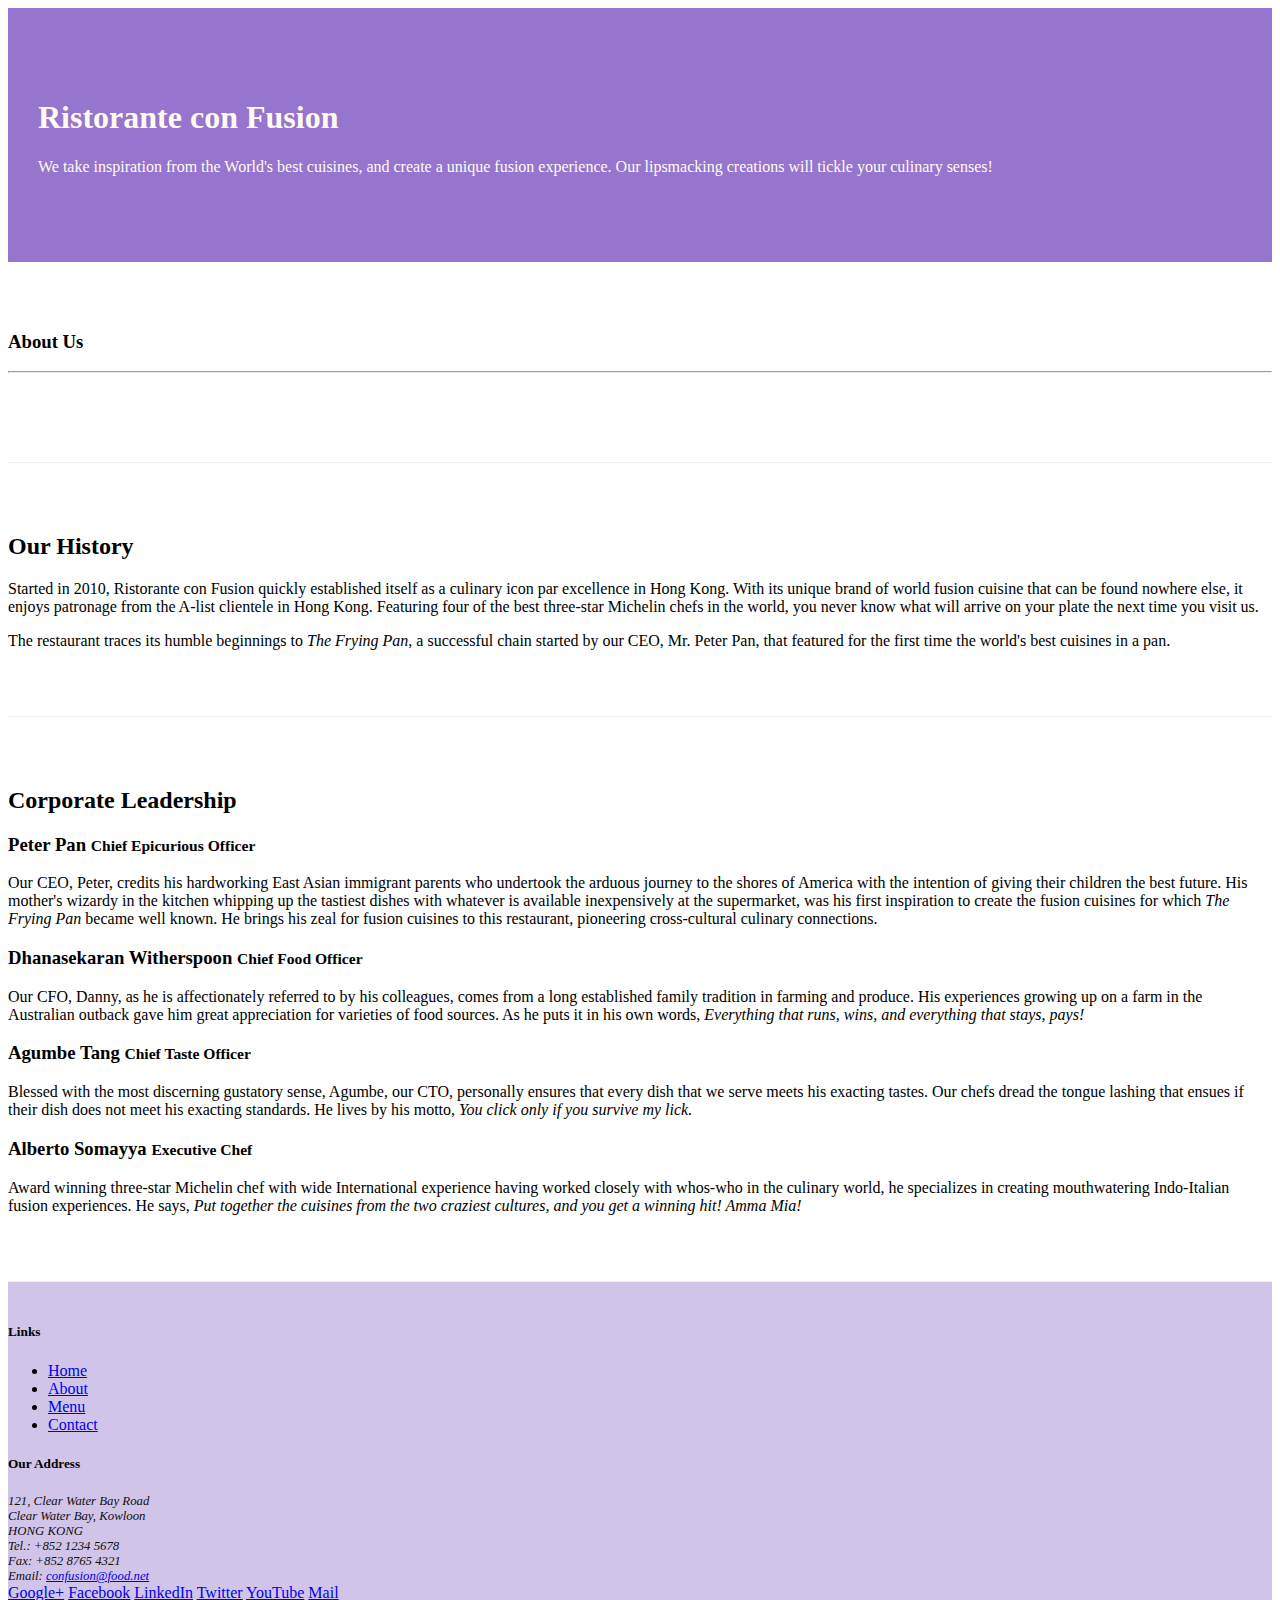
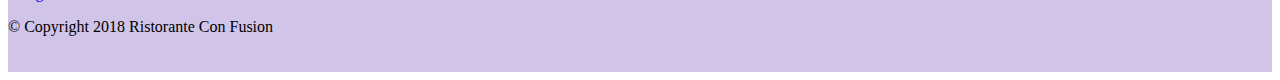
==== aboutus.html @ 28f2c691 "Assignment 1 Done" ====
<!DOCTYPE html>
<html lang="en">

<head>
    <meta charset="utf-8">
    <meta name="viewport" content="width=device-width, initial-scale=1, shrink-to-fit=no">
    <meta http-equiv="x-ua-compatible" content="ie=edge">

    <!-- Bootstrap CSS -->
    <link rel="stylesheet" type="text/css" href="node_modules/bootstrap/dist/css/bootstrap.min.css">
    <link rel="stylesheet" type="text/css" href="css/styles.css">

    <title>Ristorante Con Fusion: About Us</title>

</head>

<body>

    <header class="jumbotron">
        <div class="container">
            <div class="row row-header">
                <div class="col-12 col-sm-6">
                    <h1>Ristorante con Fusion</h1>
                    <p>We take inspiration from the World's best cuisines, and create a unique fusion experience. Our lipsmacking creations will tickle your culinary senses!</p>
                </div>
                <div class="col-12 col-sm">
                </div>
            </div>
        </div>
    </header>

    <div class="container">
        <div class="row row-content">
            <div class="col-auto">
               <h3>About Us</h3>
               <hr>
            </div>
        </div>

        <div class="row row-content">
            <div class=" col-12 col-sm-6">
                <h2>Our History</h2>
                <p>Started in 2010, Ristorante con Fusion quickly established itself as a culinary icon par excellence in Hong Kong. With its unique brand of world fusion cuisine that can be found nowhere else, it enjoys patronage from the A-list clientele in Hong Kong.  Featuring four of the best three-star Michelin chefs in the world, you never know what will arrive on your plate the next time you visit us.</p>
                <p>The restaurant traces its humble beginnings to <em>The Frying Pan</em>, a successful chain started by our CEO, Mr. Peter Pan, that featured for the first time the world's best cuisines in a pan.</p>
            </div>
            <div class="col-sm">
            </div>
        </div>


        <div class="row row-content">
            <div class="col-12">
                <h2>Corporate Leadership</h2>
                <h3>Peter Pan <small>Chief Epicurious Officer</small></h3>
                <p class="d-none d-sm-block">Our CEO, Peter, credits his hardworking East Asian immigrant parents who undertook the arduous journey to the shores of America with the intention of giving their children the best future. His mother's wizardy in the kitchen whipping up the tastiest dishes with whatever is available inexpensively at the supermarket, was his first inspiration to create the fusion cuisines for which <em>The Frying Pan</em> became well known. He brings his zeal for fusion cuisines to this restaurant, pioneering cross-cultural culinary connections.</p>
                <h3>Dhanasekaran Witherspoon <small>Chief Food Officer</small></h3>
                <p class="d-none d-sm-block">Our CFO, Danny, as he is affectionately referred to by his colleagues, comes from a long established family tradition in farming and produce. His experiences growing up on a farm in the Australian outback gave him great appreciation for varieties of food sources. As he puts it in his own words, <em>Everything that runs, wins, and everything that stays, pays!</em></p>
                <h3>Agumbe Tang <small>Chief Taste Officer</small></h3>
                <p class="d-none d-sm-block">Blessed with the most discerning gustatory sense, Agumbe, our CTO, personally ensures that every dish that we serve meets his exacting tastes. Our chefs dread the tongue lashing that ensues if their dish does not meet his exacting standards. He lives by his motto, <em>You click only if you survive my lick.</em></p>
                <h3>Alberto Somayya <small>Executive Chef</small></h3>
                <p class="d-none d-sm-block">Award winning three-star Michelin chef with wide International experience having worked closely with whos-who in the culinary world, he specializes in creating mouthwatering Indo-Italian fusion experiences. He says, <em>Put together the cuisines from the two craziest cultures, and you get a winning hit! Amma Mia!</em></p>
            </div>
       </div>

    </div>

    <footer class="footer">
        <div class="container">
            <div class="row">             
                <div class="col-4 offset-1 col-sm-2">
                    <h5>Links</h5>
                    <ul class="list-unstyled">
                        <li><a href="#">Home</a></li>
                        <li><a href="#">About</a></li>
                        <li><a href="#">Menu</a></li>
                        <li><a href="#">Contact</a></li>
                    </ul>
                </div>
                <div class="col-7 col-sm-5">
                    <h5>Our Address</h5>
                    <address class="address">
		              121, Clear Water Bay Road<br>
		              Clear Water Bay, Kowloon<br>
		              HONG KONG<br>
		              Tel.: +852 1234 5678<br>
		              Fax: +852 8765 4321<br>
		              Email: <a href="mailto:confusion@food.net">confusion@food.net</a>
		           </address>
                </div>
                <div class="col-12 col-sm-4 align-self-center">
                    <div class="text-center">
                        <a href="http://google.com/+">Google+</a>
                        <a href="http://www.facebook.com/profile.php?id=">Facebook</a>
                        <a href="http://www.linkedin.com/in/">LinkedIn</a>
                        <a href="http://twitter.com/">Twitter</a>
                        <a href="http://youtube.com/">YouTube</a>
                        <a href="mailto:">Mail</a>
                    </div>
                </div>
           </div>
           <div class="row justify-content-center">             
                <div class="col-auto">
                    <p>© Copyright 2018 Ristorante Con Fusion</p>
                </div>
           </div>
        </div>
    </footer>
    
    <!-- Bootstrap JS -->
    <script type="text/javascript" src="node_modules/jquery/dist/jquery.min.js"></script>
    <script type="text/javascript" src="node_modules/bootstrap/dist/js/bootstrap.min.js"></script>
</body>

</html>
---- css/styles.css ----
.row-header {
    margin: 0px auto;
    padding: 0px auto;
}

.row-content {
    margin: 0px auto;
    padding: 50px 0px 50px 0px;
    border-bottom: 1px ridge;
    min-height: 100px;
}

.footer {
    background-color:#D1C4E9;
    margin: 0px auto;
    padding: 20px 0px 20px 0px;
}

.jumbotron {
    padding: 70px 30px 70px 30px;
    margin: 0px auto;
    background: #9575CD;
    color: floralwhite;
}

.address{
    font-size: 80%;
    margin: 0px;
    color: #0F0F0F;
}
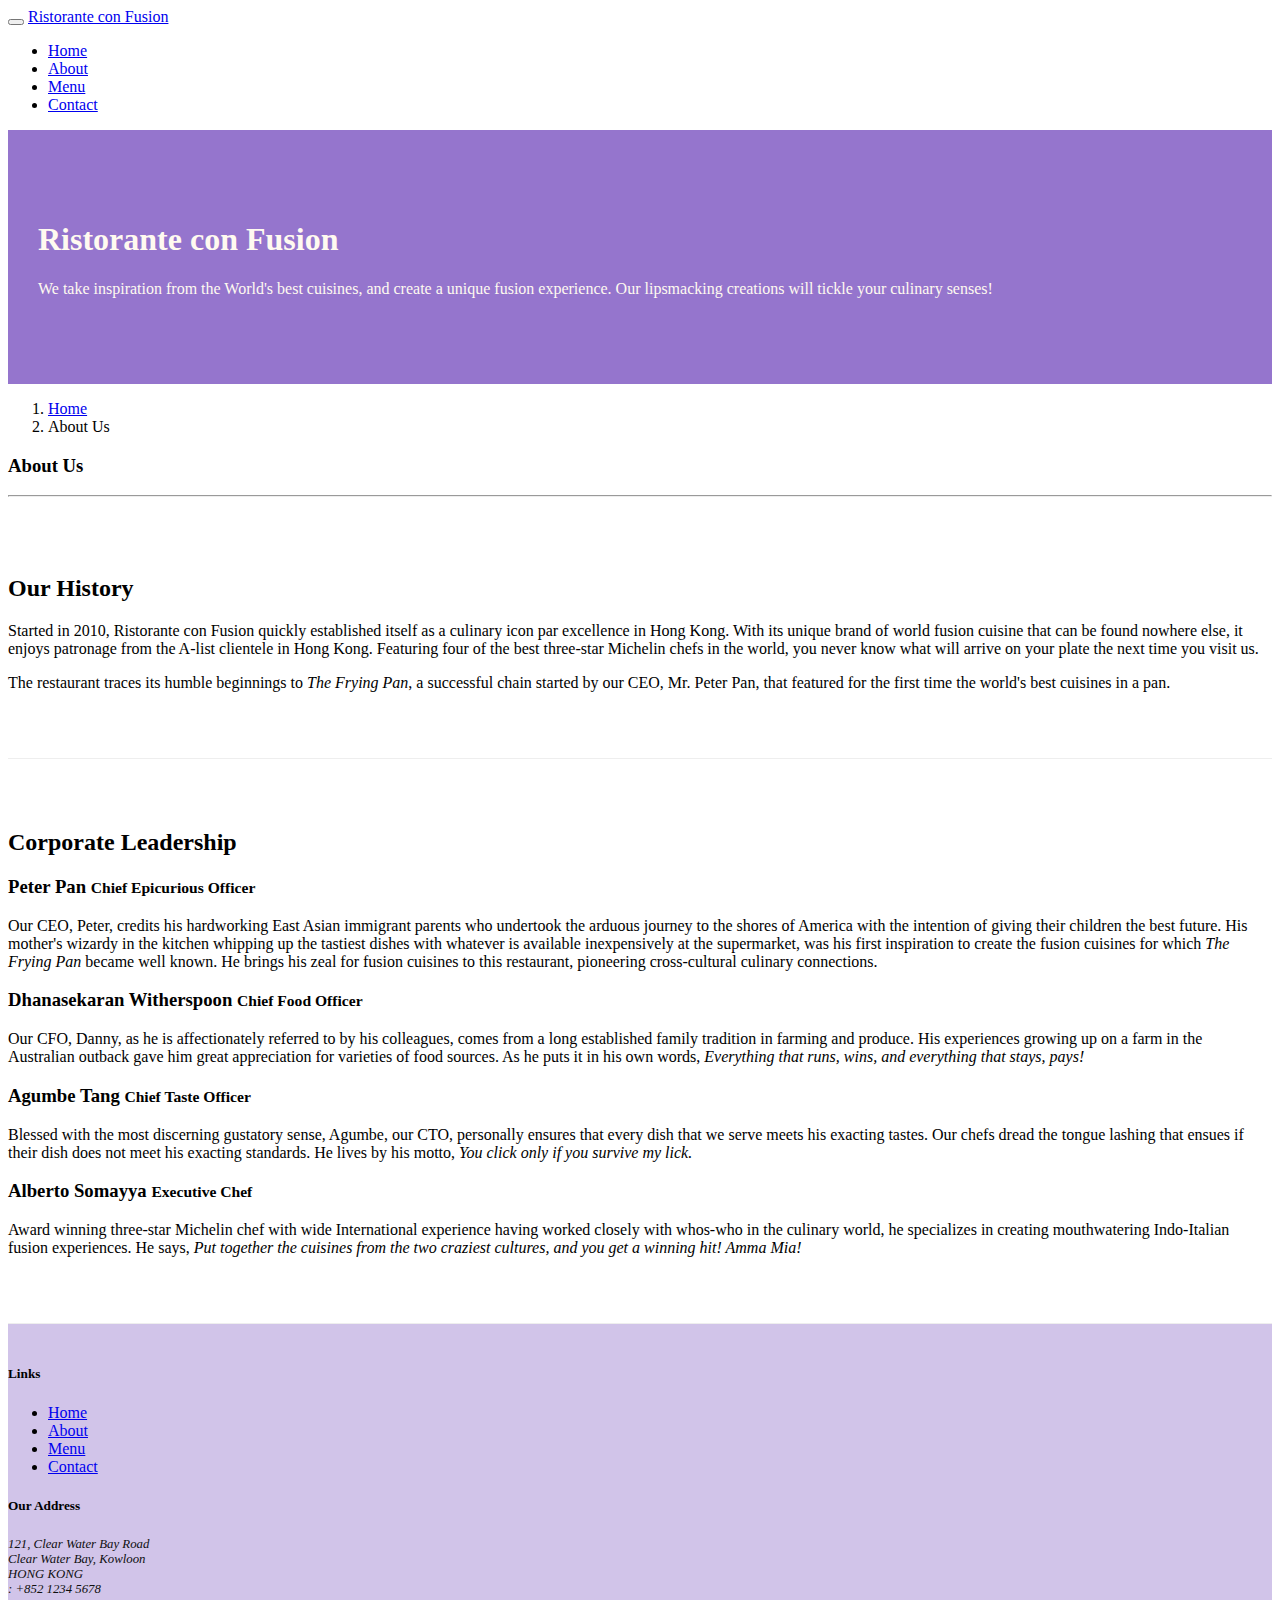
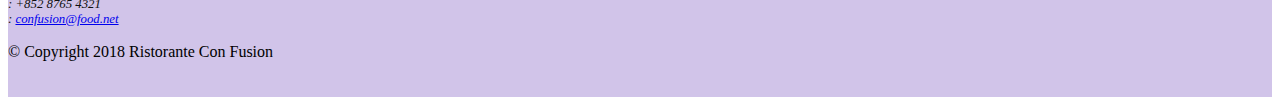
==== commit ad765e9d: "Icons done" ====
--- a/aboutus.html
+++ b/aboutus.html
@@ -8,6 +8,8 @@
 
     <!-- Bootstrap CSS -->
     <link rel="stylesheet" type="text/css" href="node_modules/bootstrap/dist/css/bootstrap.min.css">
+    <link rel="stylesheet" href="node_modules/font-awesome/css/font-awesome.min.css">
+    <link rel="stylesheet" href="node_modules/bootstrap-social/bootstrap-social.css">
     <link rel="stylesheet" type="text/css" href="css/styles.css">
 
     <title>Ristorante Con Fusion: About Us</title>
@@ -15,7 +17,23 @@
 </head>
 
 <body>
-
+    <nav class="navbar navbar-dark navbar-expand-sm fixed-top">
+            <div class="container">
+                <button class="navbar-toggler collapsed" type="button" data-toggle="collapse" data-target="#response">
+                    <span class="navbar-toggler-icon"></span>
+                </button>
+                <a href="./index.html" class="navbar-brand mr-auto">Ristorante con Fusion</a>
+                    <div class="collapse navbar-collapse" id="response" >
+                        <ul class=" nav navbar-nav mr-auto">
+                                <li class="nav-item"><a class="nav-link" href="./index.html"><span class="fa fa-home fa-lg"></span> Home</a></li>
+                                <li class="nav-item active"><a class="nav-link" href="#"><span class="fa fa-info fa-lg"></span> About</a></li>
+                                <li class="nav-item"><a class="nav-link" href="#"><span class="fa fa-list fa-lg"></span> Menu</a></li>
+                                <li class="nav-item"><a class="nav-link" href="#"><span class="fa fa-address-card fa-lg"></span> Contact</a></li>
+                        </ul>
+                    </div>
+                
+            </div>
+        </nav>
     <header class="jumbotron">
         <div class="container">
             <div class="row row-header">
@@ -30,8 +48,13 @@
     </header>
 
     <div class="container">
-        <div class="row row-content">
-            <div class="col-auto">
+        <div class="row">
+            <ol class="col-12 breadcrumb">
+                <li class="breadcrumb-item"><a href="index.html">Home</a></li>
+                <li class="breadcrumb-item">About Us</li>
+
+            </ol>
+            <div class="col-12">
                <h3>About Us</h3>
                <hr>
             </div>
@@ -70,7 +93,7 @@
                 <div class="col-4 offset-1 col-sm-2">
                     <h5>Links</h5>
                     <ul class="list-unstyled">
-                        <li><a href="#">Home</a></li>
+                        <li><a href="./index.html">Home</a></li>
                         <li><a href="#">About</a></li>
                         <li><a href="#">Menu</a></li>
                         <li><a href="#">Contact</a></li>
@@ -82,19 +105,19 @@
 		              121, Clear Water Bay Road<br>
 		              Clear Water Bay, Kowloon<br>
 		              HONG KONG<br>
-		              Tel.: +852 1234 5678<br>
-		              Fax: +852 8765 4321<br>
-		              Email: <a href="mailto:confusion@food.net">confusion@food.net</a>
+		              <i class="fa fa-phone fa-lg"></i>: +852 1234 5678<br>
+		              <i class="fa fa-fax fa-lg"></i>: +852 8765 4321<br>
+		              <i class="fa fa-envelope fa-lg"></i>: <a href="mailto:confusion@food.net">confusion@food.net</a>
 		           </address>
                 </div>
                 <div class="col-12 col-sm-4 align-self-center">
                     <div class="text-center">
-                        <a href="http://google.com/+">Google+</a>
-                        <a href="http://www.facebook.com/profile.php?id=">Facebook</a>
-                        <a href="http://www.linkedin.com/in/">LinkedIn</a>
-                        <a href="http://twitter.com/">Twitter</a>
-                        <a href="http://youtube.com/">YouTube</a>
-                        <a href="mailto:">Mail</a>
+                        <a class="btn btn-social-icon btn-google" href="http://google.com/+"><i class="fa fa-google-plus "></i></a>
+                        <a class="btn btn-social-icon btn-facebook" href="http://www.facebook.com/profile.php?id="><i class="fa fa-facebook "></i></a>
+                        <a class="btn btn-social-icon btn-linkedin" href="http://www.linkedin.com/in/"><i class="fa fa-linkedin "></i></a>
+                        <a class="btn btn-social-icon btn-twitter" href="http://twitter.com/"><i class="fa fa-twitter "></i></a>
+                        <a class="btn btn-social-icon btn-google" href="http://youtube.com/"><i class="fa fa-youtube "></i></a>
+                        <a class="btn btn-social-icon " href="mailto:"><i class="fa fa-envelope-o "></i></a>
                     </div>
                 </div>
            </div>
@@ -106,8 +129,9 @@
         </div>
     </footer>
     
-    <!-- Bootstrap JS -->
+    <!-- Bootstrap JS Jquery Popper -->
     <script type="text/javascript" src="node_modules/jquery/dist/jquery.min.js"></script>
+    <script type="text/javascript" src="node_modules/popper.js/dist/popper.min.js"></script>
     <script type="text/javascript" src="node_modules/bootstrap/dist/js/bootstrap.min.js"></script>
 </body>
 
